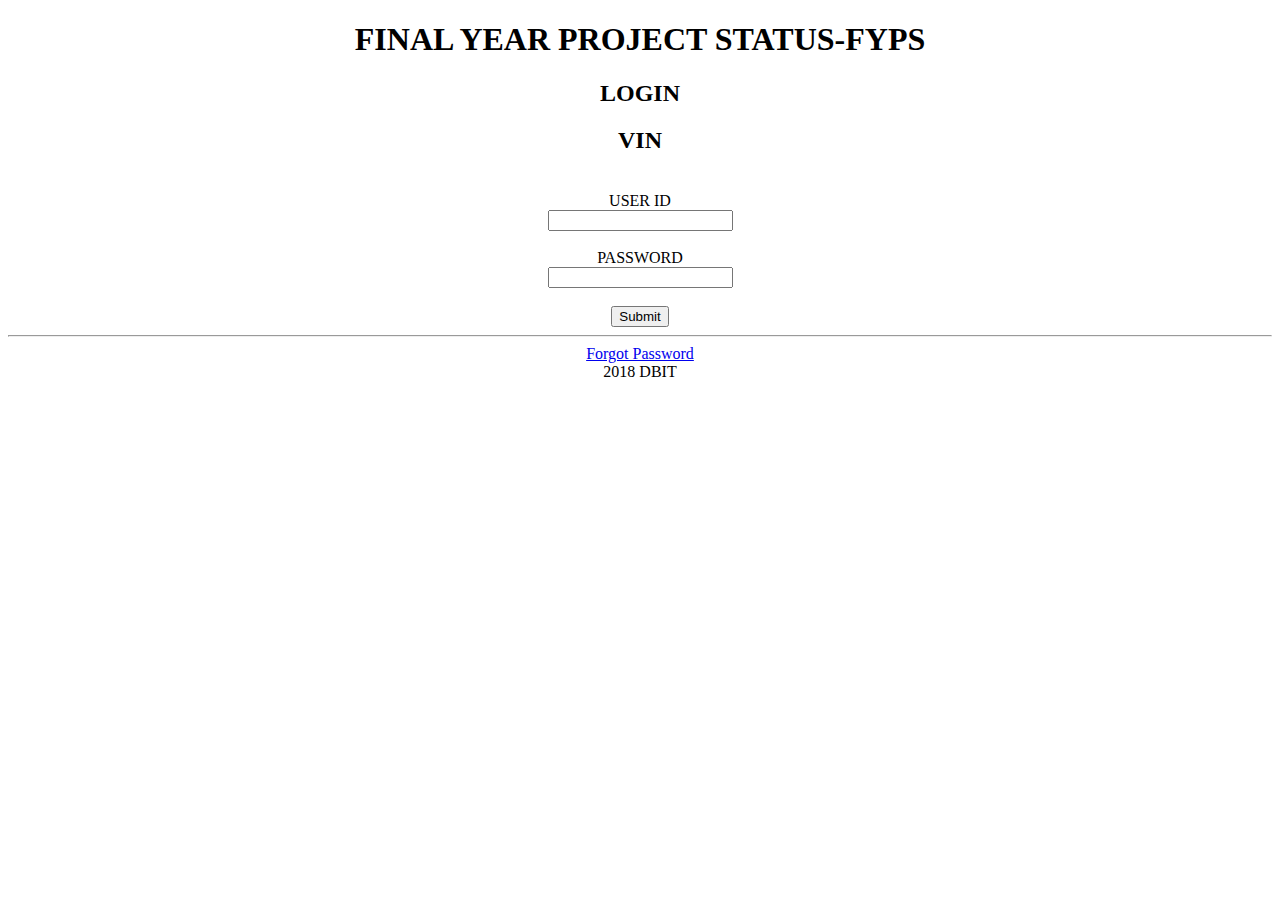
==== FYPS_VIN/FYPS/index.html @ dacdb04e "vin insert" ====
<!DOCTYPE html>
   <html lang="en-US">
       <head>
	    <!-- below line external style sheet  --> 
          <link rel="stylesheet" href="FYPS-STYLE-1.css">
		  <title>FYPS LOGIN</title>
		  
		  
	   </head>
       <body>
      <body background="w3.jpg">
          <div class="fixed-header">
            <div class="container">
                <h1> <center>FINAL YEAR PROJECT STATUS-FYPS</center> </h1>
				<h2> <center>LOGIN</center> </h12>
					<h2> <center>VIN</center> </h12>
				
           </div> 
          </div>
	     
		 <br>
		 
	<form action="ValidateLogin.php" alt ="ValidatePHPMissing" method="post" > 
		
		  <div class="body-container">
		  
			<center>
			
			 <tr><td>USER  ID  </td><td><br><Input type="text" name="UserId" required ><br><br></td></tr>
			 <tr><td>PASSWORD  </td><td><br><input type="password" name="password" required><br><br></td></tr>
			 
			 <input type="submit" value="Submit" >
			 <hr>
			 <a href="frgtpswrd.html"> <center> Forgot Password </center></a>
			 
			</center>
			
		  </div>
    </form>
 
          <div class="fixed-footer">
              <div class="container"><center> 2018 DBIT</center></div>        
          </div>
	
 
	   </body>
</html>
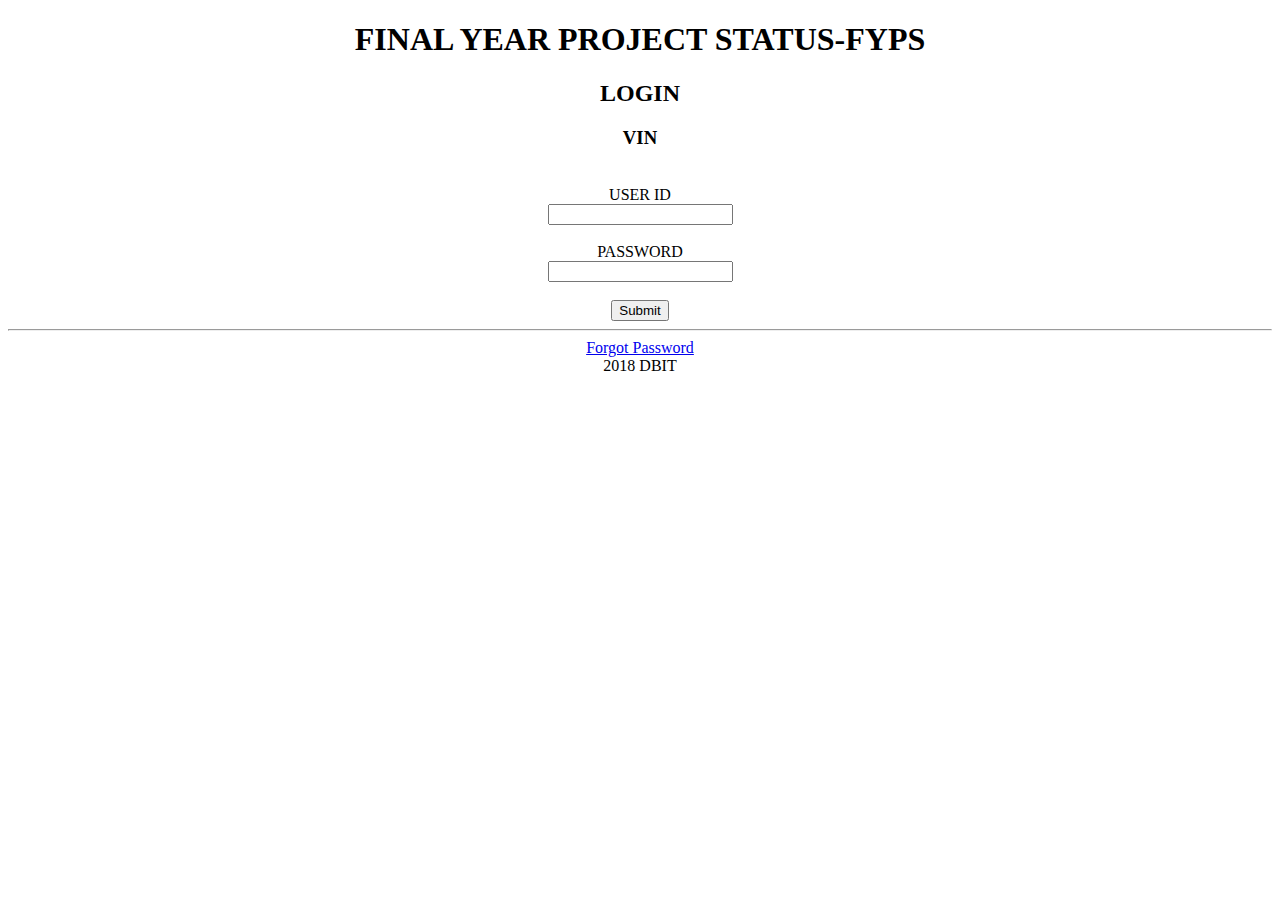
==== commit 7a754514: "vin added" ====
--- a/FYPS_VIN/FYPS/index.html
+++ b/FYPS_VIN/FYPS/index.html
@@ -12,8 +12,8 @@
           <div class="fixed-header">
             <div class="container">
                 <h1> <center>FINAL YEAR PROJECT STATUS-FYPS</center> </h1>
-				<h2> <center>LOGIN</center> </h12>
-					<h2> <center>VIN</center> </h12>
+				<h2> <center>LOGIN</center> </h2>
+					<h3> <center>VIN</center> </h3>
 				
            </div> 
           </div>
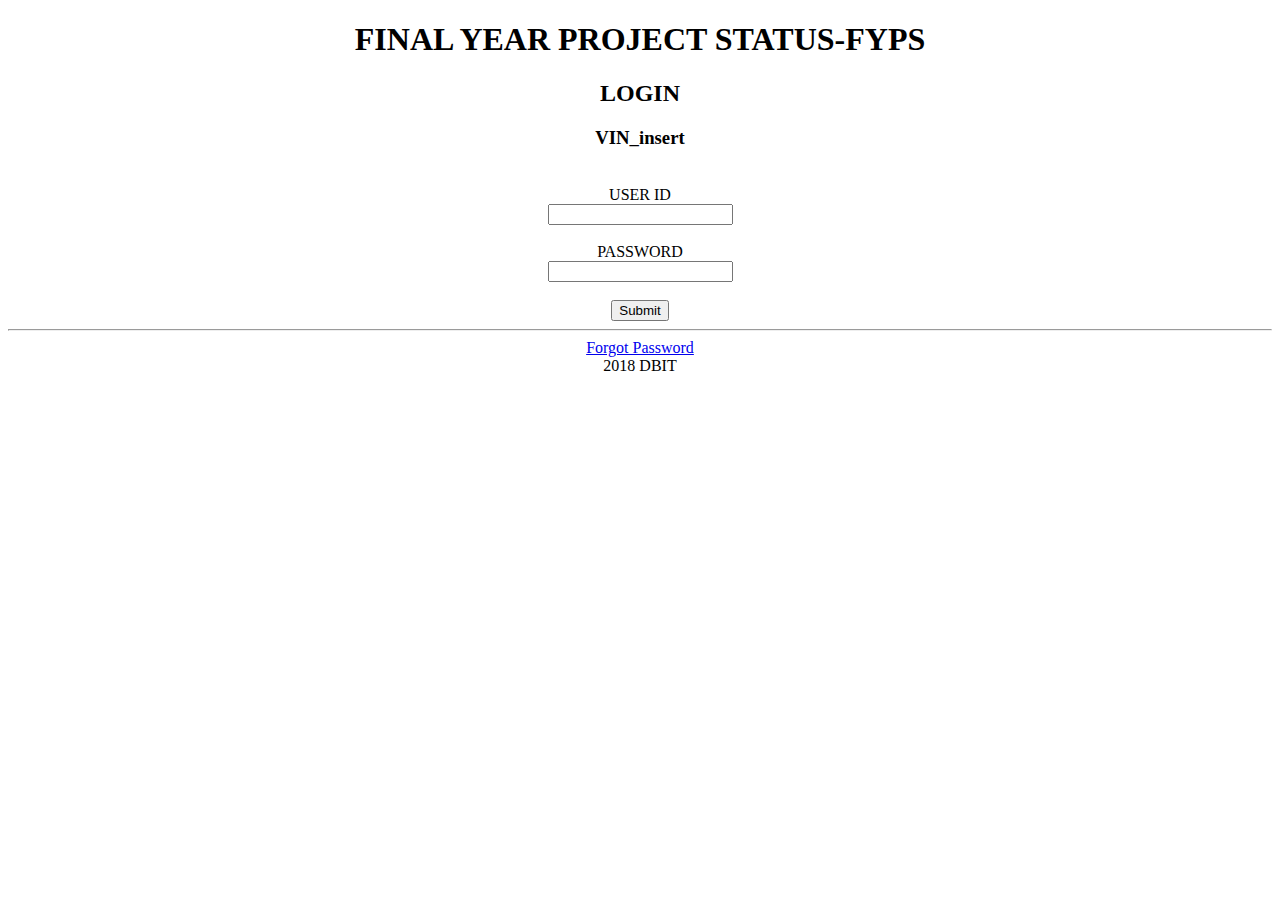
==== commit 5dbd8223: "vins insert" ====
--- a/FYPS_VIN/FYPS/index.html
+++ b/FYPS_VIN/FYPS/index.html
@@ -13,7 +13,7 @@
             <div class="container">
                 <h1> <center>FINAL YEAR PROJECT STATUS-FYPS</center> </h1>
 				<h2> <center>LOGIN</center> </h2>
-					<h3> <center>VIN</center> </h3>
+					<h3> <center>VIN_insert</center> </h3>
 				
            </div> 
           </div>
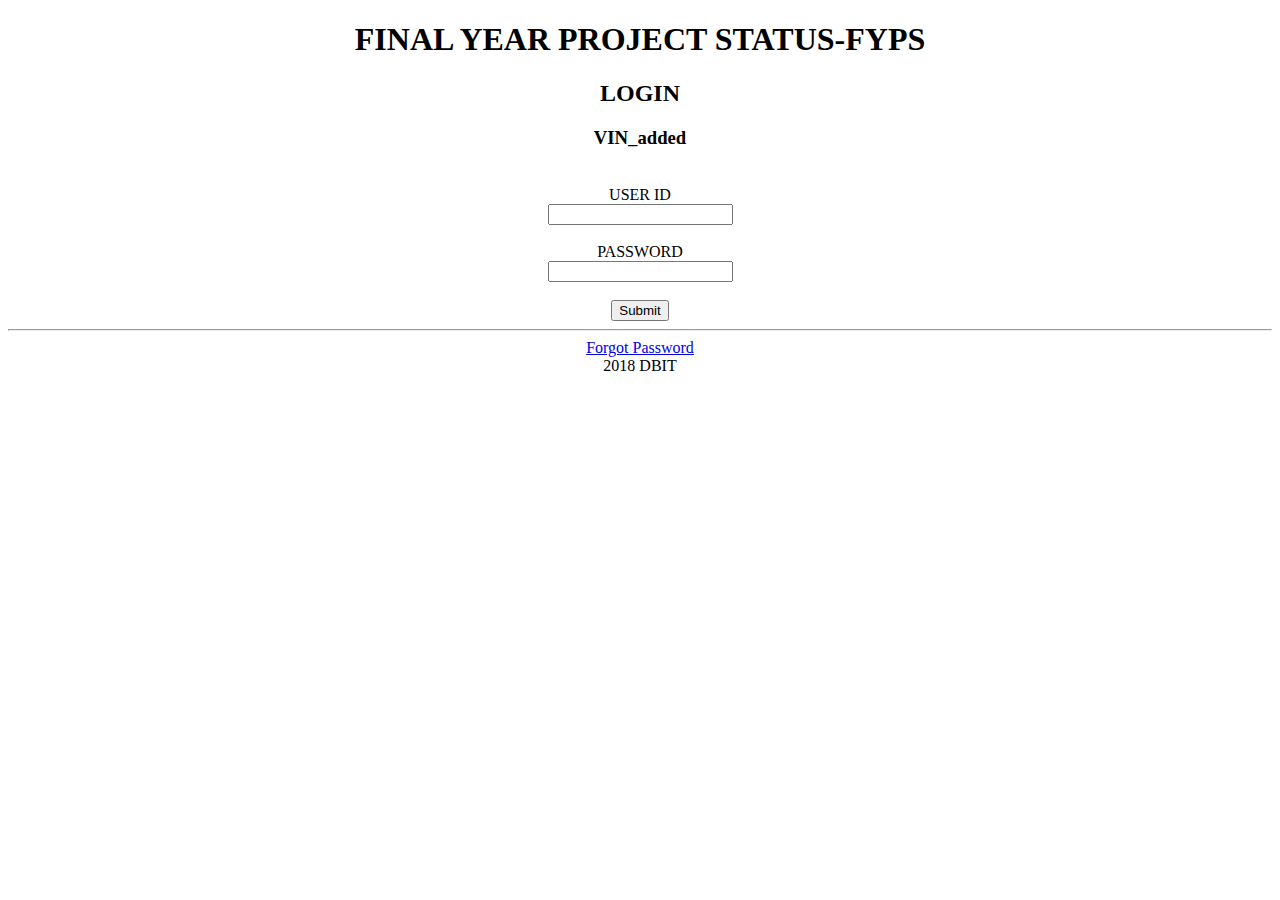
==== commit f60b7861: "vins added" ====
--- a/FYPS_VIN/FYPS/index.html
+++ b/FYPS_VIN/FYPS/index.html
@@ -13,7 +13,7 @@
             <div class="container">
                 <h1> <center>FINAL YEAR PROJECT STATUS-FYPS</center> </h1>
 				<h2> <center>LOGIN</center> </h2>
-					<h3> <center>VIN_insert</center> </h3>
+					<h3> <center>VIN_added</center> </h3>
 				
            </div> 
           </div>
